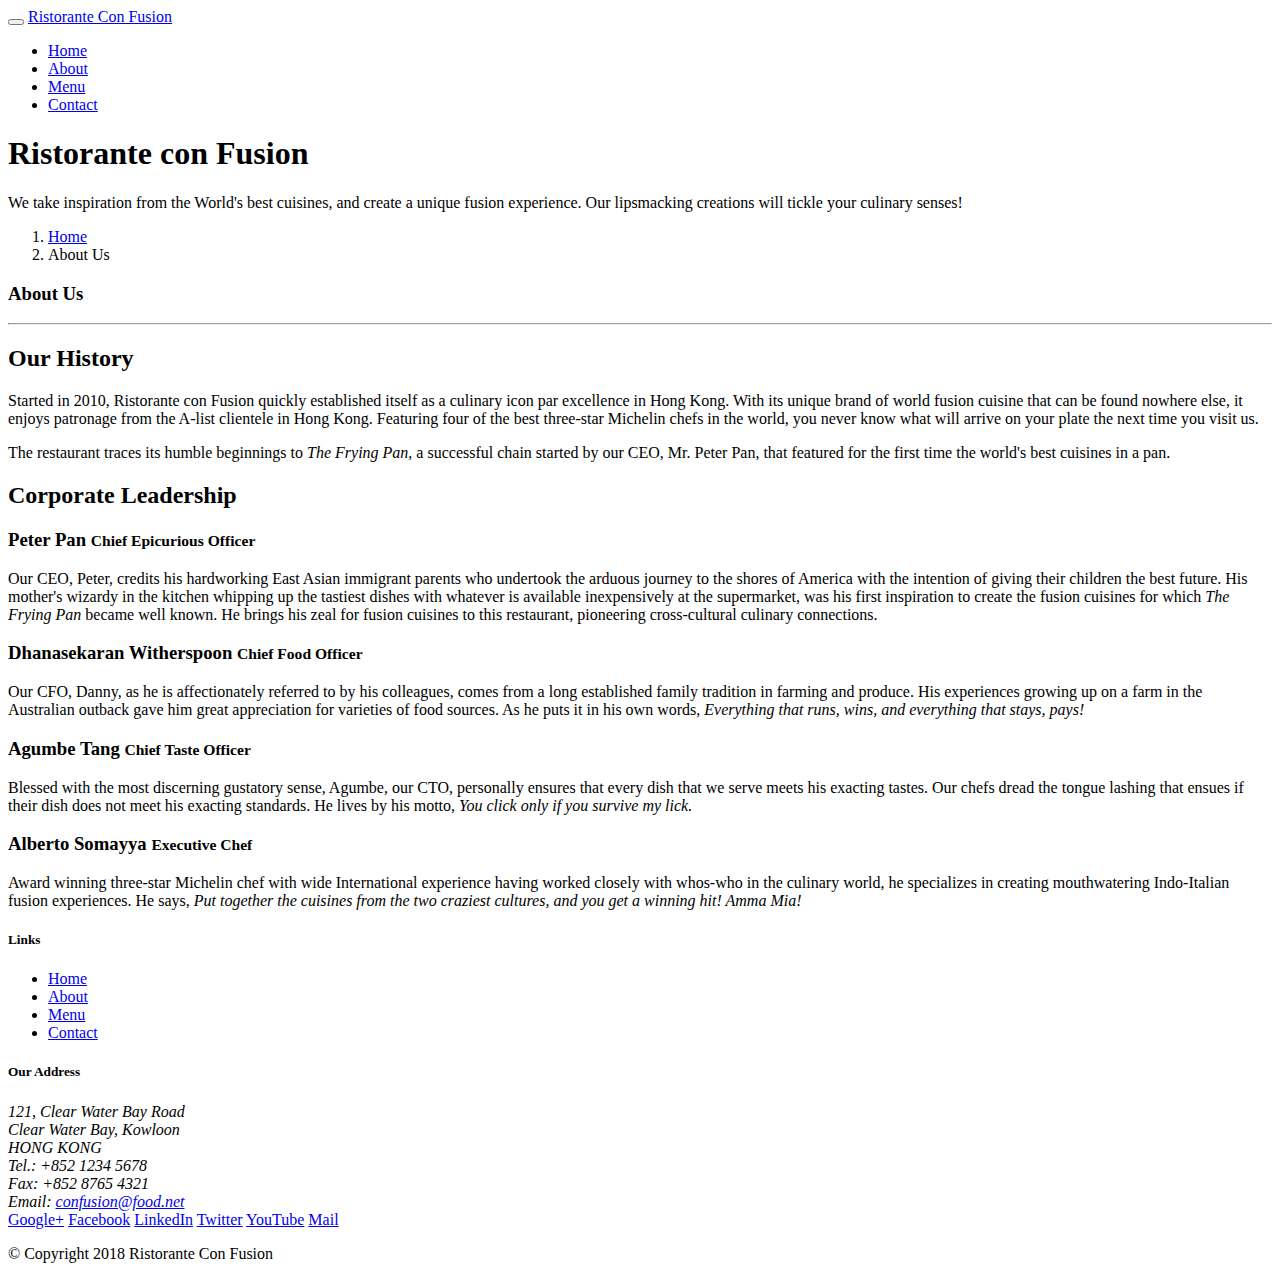
==== Bootstrap4/conFusion/aboutus.html @ dcbd3160 "navbar and breadcrumbs" ====
<!DOCTYPE html>
<html lang="en">

<head>
    <meta charset = "utf-8">
    <meta name="viewport" content="width=device-width, initial-scale=1, shrink-to-fit=no">
    <meta http-equiv="x-ua-compatible" content="ie=edge">
    <title>Ristorante Con Fusion: About Us</title>
    <link rel="stylesheet" href="\node_modules\bootstrap\dist\css\bootstrap.min.css">
    <link rel="stylesheet" href="\css\styles.css">
</head>

<body>
    <nav class="navbar navbar-dark navbar-expand-sm fixed-top">
        <div class="container">
          <button class="navbar-toggler" type="button" data-toggle="collapse" data-target="#Navbar">
            <span class="navbar-toggler-icon"></span>
          </button>
          <a class="navbar-brand mr-auto" href="./index.html">Ristorante Con Fusion</a>
          <div class="collapse navbar-collapse" id="Navbar">
            <ul class="navbar-nav mr-auto">
              <li class="nav-item"><a class="nav-link" href="./index.html">Home</a></li>
              <li class="nav-item active"><a class="nav-link" href="#">About</a></li>
              <li class="nav-item"><a class="nav-link" href="#">Menu</a></li>
              <li class="nav-item"><a class="nav-link" href="#">Contact</a></li>
            </ul>
          </div>
        </div>
      </nav>

    <header class="jumbotron">
        <div class="container">
            <div class="row row-header">
                <div class="col-12 col-sm-6">
                    <h1>Ristorante con Fusion</h1>
                    <p>We take inspiration from the World's best cuisines, and create a unique fusion experience. Our lipsmacking creations will tickle your culinary senses!</p>
                </div>
                <div class="col-12 col-sm">
                </div>
            </div>
        </div>
    </header>

    <div class="container">
        <div class="row">
            <ol class="col-12 breadcrumb">
                <li class="breadcrumb-item"><a href="./index.html">Home</a></li>
                <li class="breadcrumb-item active">About Us</li>
            </ol>
            <div class="col-12">
               <h3>About Us</h3>
               <hr>
            </div>
        </div>

        <div class = "row row-content">
            <div class="col-12 col-sm-6">
                <h2>Our History</h2>
                <p>Started in 2010, Ristorante con Fusion quickly established itself as a culinary icon par excellence in Hong Kong. With its unique brand of world fusion cuisine that can be found nowhere else, it enjoys patronage from the A-list clientele in Hong Kong.  Featuring four of the best three-star Michelin chefs in the world, you never know what will arrive on your plate the next time you visit us.</p>
                <p>The restaurant traces its humble beginnings to <em>The Frying Pan</em>, a successful chain started by our CEO, Mr. Peter Pan, that featured for the first time the world's best cuisines in a pan.</p>
            </div>
            <div>
            </div>
        </div>


        <div class="row row-content">
            <div class = "col-12">
                <h2>Corporate Leadership</h2>
                <h3>Peter Pan <small>Chief Epicurious Officer</small></h3>
                <p class="d-none d-sm-block" >Our CEO, Peter, credits his hardworking East Asian immigrant parents who undertook the arduous journey to the shores of America with the intention of giving their children the best future. His mother's wizardy in the kitchen whipping up the tastiest dishes with whatever is available inexpensively at the supermarket, was his first inspiration to create the fusion cuisines for which <em>The Frying Pan</em> became well known. He brings his zeal for fusion cuisines to this restaurant, pioneering cross-cultural culinary connections.</p>
                <h3>Dhanasekaran Witherspoon <small>Chief Food Officer</small></h3>
                <p class="d-none d-sm-block">Our CFO, Danny, as he is affectionately referred to by his colleagues, comes from a long established family tradition in farming and produce. His experiences growing up on a farm in the Australian outback gave him great appreciation for varieties of food sources. As he puts it in his own words, <em>Everything that runs, wins, and everything that stays, pays!</em></p>
                <h3>Agumbe Tang <small>Chief Taste Officer</small></h3>
                <p class="d-none d-sm-block">Blessed with the most discerning gustatory sense, Agumbe, our CTO, personally ensures that every dish that we serve meets his exacting tastes. Our chefs dread the tongue lashing that ensues if their dish does not meet his exacting standards. He lives by his motto, <em>You click only if you survive my lick.</em></p>
                <h3>Alberto Somayya <small>Executive Chef</small></h3>
                <p class="d-none d-sm-block">Award winning three-star Michelin chef with wide International experience having worked closely with whos-who in the culinary world, he specializes in creating mouthwatering Indo-Italian fusion experiences. He says, <em>Put together the cuisines from the two craziest cultures, and you get a winning hit! Amma Mia!</em></p>
            </div>
       </div>

    </div>

    <footer class="footer">
        <div class="container">
            <div class="row">             
                <div class="col-4 offset-1 col-sm-2">
                    <h5>Links</h5>
                    <ul class="list-unstyled">
                        <li><a href="./index.html">Home</a></li>
                        <li><a href="#">About</a></li>
                        <li><a href="#">Menu</a></li>
                        <li><a href="#">Contact</a></li>
                    </ul>
                </div>
                <div class="col-7 col-sm-5">
                    <h5>Our Address</h5>
                    <address>
		              121, Clear Water Bay Road<br>
		              Clear Water Bay, Kowloon<br>
		              HONG KONG<br>
		              Tel.: +852 1234 5678<br>
		              Fax: +852 8765 4321<br>
		              Email: <a href="mailto:confusion@food.net">confusion@food.net</a>
		           </address>
                </div>
                <div class="col-12 col-sm-4 align-self-center">
                    <div class="text-center">
                        <a href="http://google.com/+">Google+</a>
                        <a href="http://www.facebook.com/profile.php?id=">Facebook</a>
                        <a href="http://www.linkedin.com/in/">LinkedIn</a>
                        <a href="http://twitter.com/">Twitter</a>
                        <a href="http://youtube.com/">YouTube</a>
                        <a href="mailto:">Mail</a>
                    </div>
                </div>
           </div>
           <div class="row justify-content-center">             
                <div class="col-auto">
                    <p>© Copyright 2018 Ristorante Con Fusion</p>
                </div>
           </div>
        </div>
    </footer>
    
    <script src="node_modules/jquery/dist/jquery.slim.min.js"></script>
    <script src="node_modules/popper.js/dist/umd/popper.min.js"></script>
    <script src="node_modules/bootstrap/dist/js/bootstrap.min.js"></script>
</body>

</html>
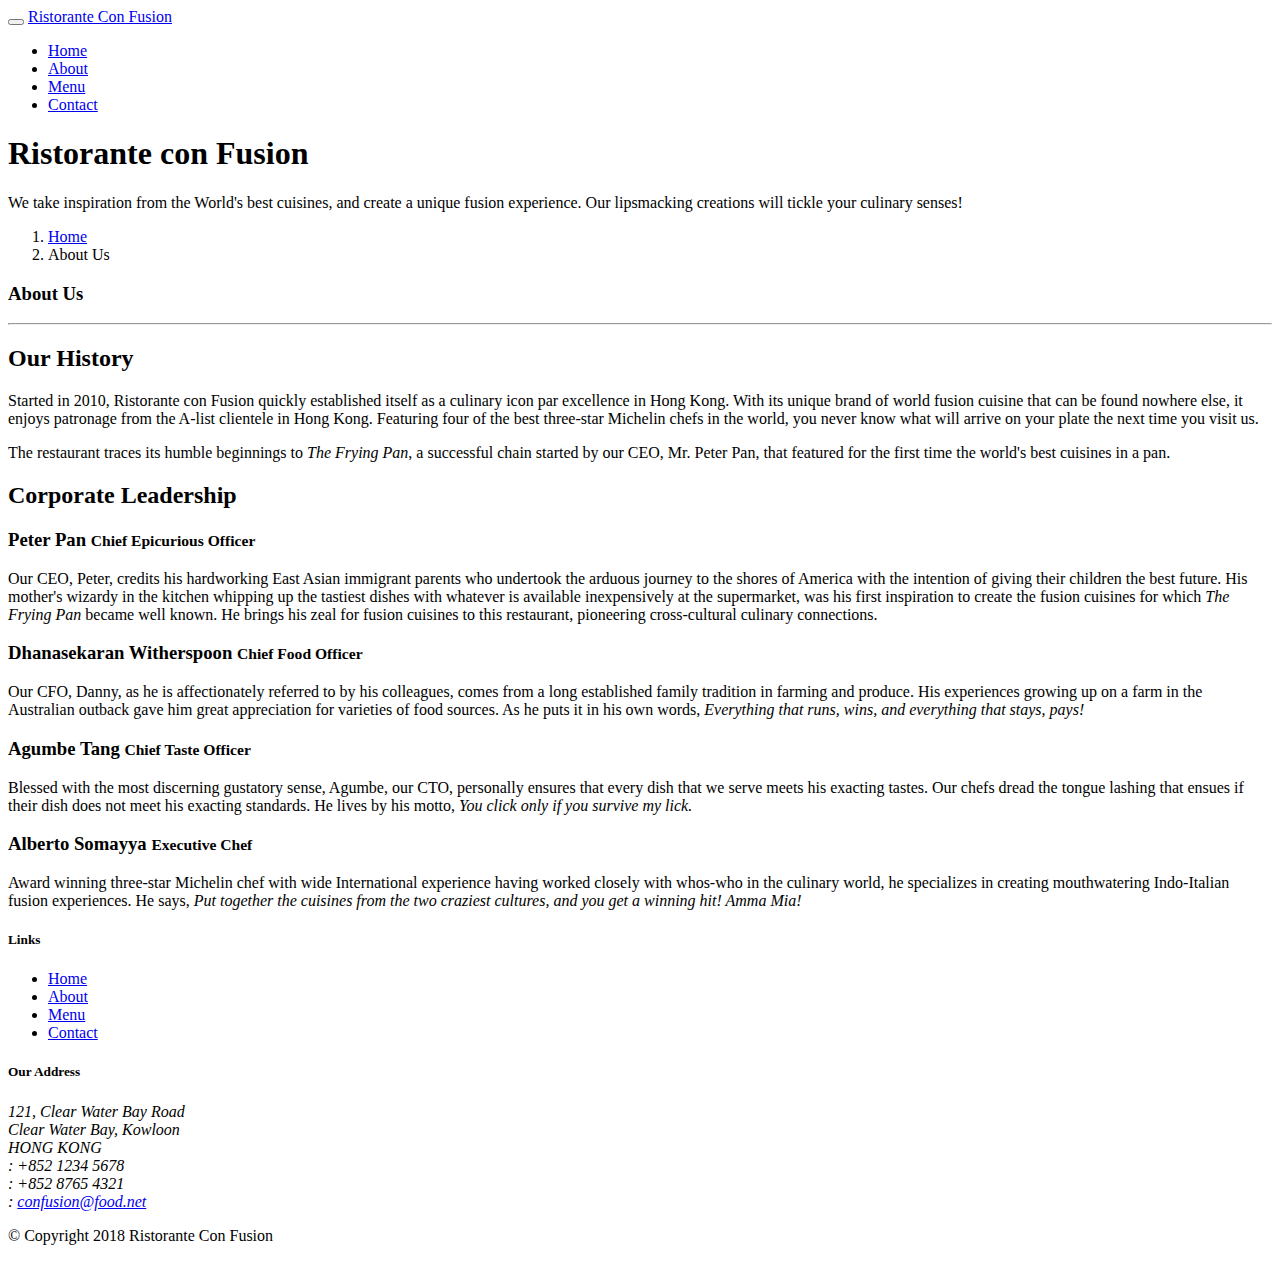
==== commit f795ce00: "icon fonts" ====
--- a/Bootstrap4/conFusion/aboutus.html
+++ b/Bootstrap4/conFusion/aboutus.html
@@ -7,6 +7,8 @@
     <meta http-equiv="x-ua-compatible" content="ie=edge">
     <title>Ristorante Con Fusion: About Us</title>
     <link rel="stylesheet" href="\node_modules\bootstrap\dist\css\bootstrap.min.css">
+    <link rel="stylesheet" href="\node_modules\font-awesome\css\font-awesome.min.css">
+    <link rel="stylesheet" href="\node_modules\bootstrap-social\bootstrap-social.css">
     <link rel="stylesheet" href="\css\styles.css">
 </head>
 
@@ -19,10 +21,10 @@
           <a class="navbar-brand mr-auto" href="./index.html">Ristorante Con Fusion</a>
           <div class="collapse navbar-collapse" id="Navbar">
             <ul class="navbar-nav mr-auto">
-              <li class="nav-item"><a class="nav-link" href="./index.html">Home</a></li>
-              <li class="nav-item active"><a class="nav-link" href="#">About</a></li>
-              <li class="nav-item"><a class="nav-link" href="#">Menu</a></li>
-              <li class="nav-item"><a class="nav-link" href="#">Contact</a></li>
+              <li class="nav-item"><a class="nav-link" href="./index.html"><span class="fa fa-home fa-lg"></span> Home</a></li>
+              <li class="nav-item active"><a class="nav-link" href="#"><span class="fa fa-info fa-lg"></span> About</a></li>
+              <li class="nav-item"><a class="nav-link" href="#"><span class="fa fa-list fa-lg"></span> Menu</a></li>
+              <li class="nav-item"><a class="nav-link" href="#"><span class="fa fa-address-card fa-lg"></span> Contact</a></li>
             </ul>
           </div>
         </div>
@@ -98,19 +100,19 @@
 		              121, Clear Water Bay Road<br>
 		              Clear Water Bay, Kowloon<br>
 		              HONG KONG<br>
-		              Tel.: +852 1234 5678<br>
-		              Fax: +852 8765 4321<br>
-		              Email: <a href="mailto:confusion@food.net">confusion@food.net</a>
+		              <i class="fa fa-phone fa-lg"></i> : +852 1234 5678<br>
+		              <i class="fa fa-fax fa-lg"></i> : +852 8765 4321<br>
+		              <i class="fa fa-envelope fa-lg"></i> : <a href="mailto:confusion@food.net">confusion@food.net</a>
 		           </address>
                 </div>
                 <div class="col-12 col-sm-4 align-self-center">
                     <div class="text-center">
-                        <a href="http://google.com/+">Google+</a>
-                        <a href="http://www.facebook.com/profile.php?id=">Facebook</a>
-                        <a href="http://www.linkedin.com/in/">LinkedIn</a>
-                        <a href="http://twitter.com/">Twitter</a>
-                        <a href="http://youtube.com/">YouTube</a>
-                        <a href="mailto:">Mail</a>
+                        <a class="btn btn-social-icon btn-google" href="http://google.com/+"><i class="fa fa-google-plus fa-lg"></i></a>
+                        <a class="btn btn-social-icon btn-facebook" href="http://www.facebook.com/profile.php?id="><i class="fa fa-facebook fa-lg"></i></a>
+                        <a class="btn btn-social-icon btn-linkedin" href="http://www.linkedin.com/in/"><i class="fa fa-linkedin fa-lg"></i></a>
+                        <a class="btn btn-social-icon btn-twitter" href="http://twitter.com/"><i class="fa fa-twitter fa-lg"></i></a>
+                        <a class="btn btn-social-icon btn-youtube" href="http://youtube.com/"><i class="fa fa-youtube fa-lg"></i></a>
+                        <a class="btn btn-social-icon" href="mailto:"><i class="fa fa-envelope-o fa-lg"></i></a>
                     </div>
                 </div>
            </div>
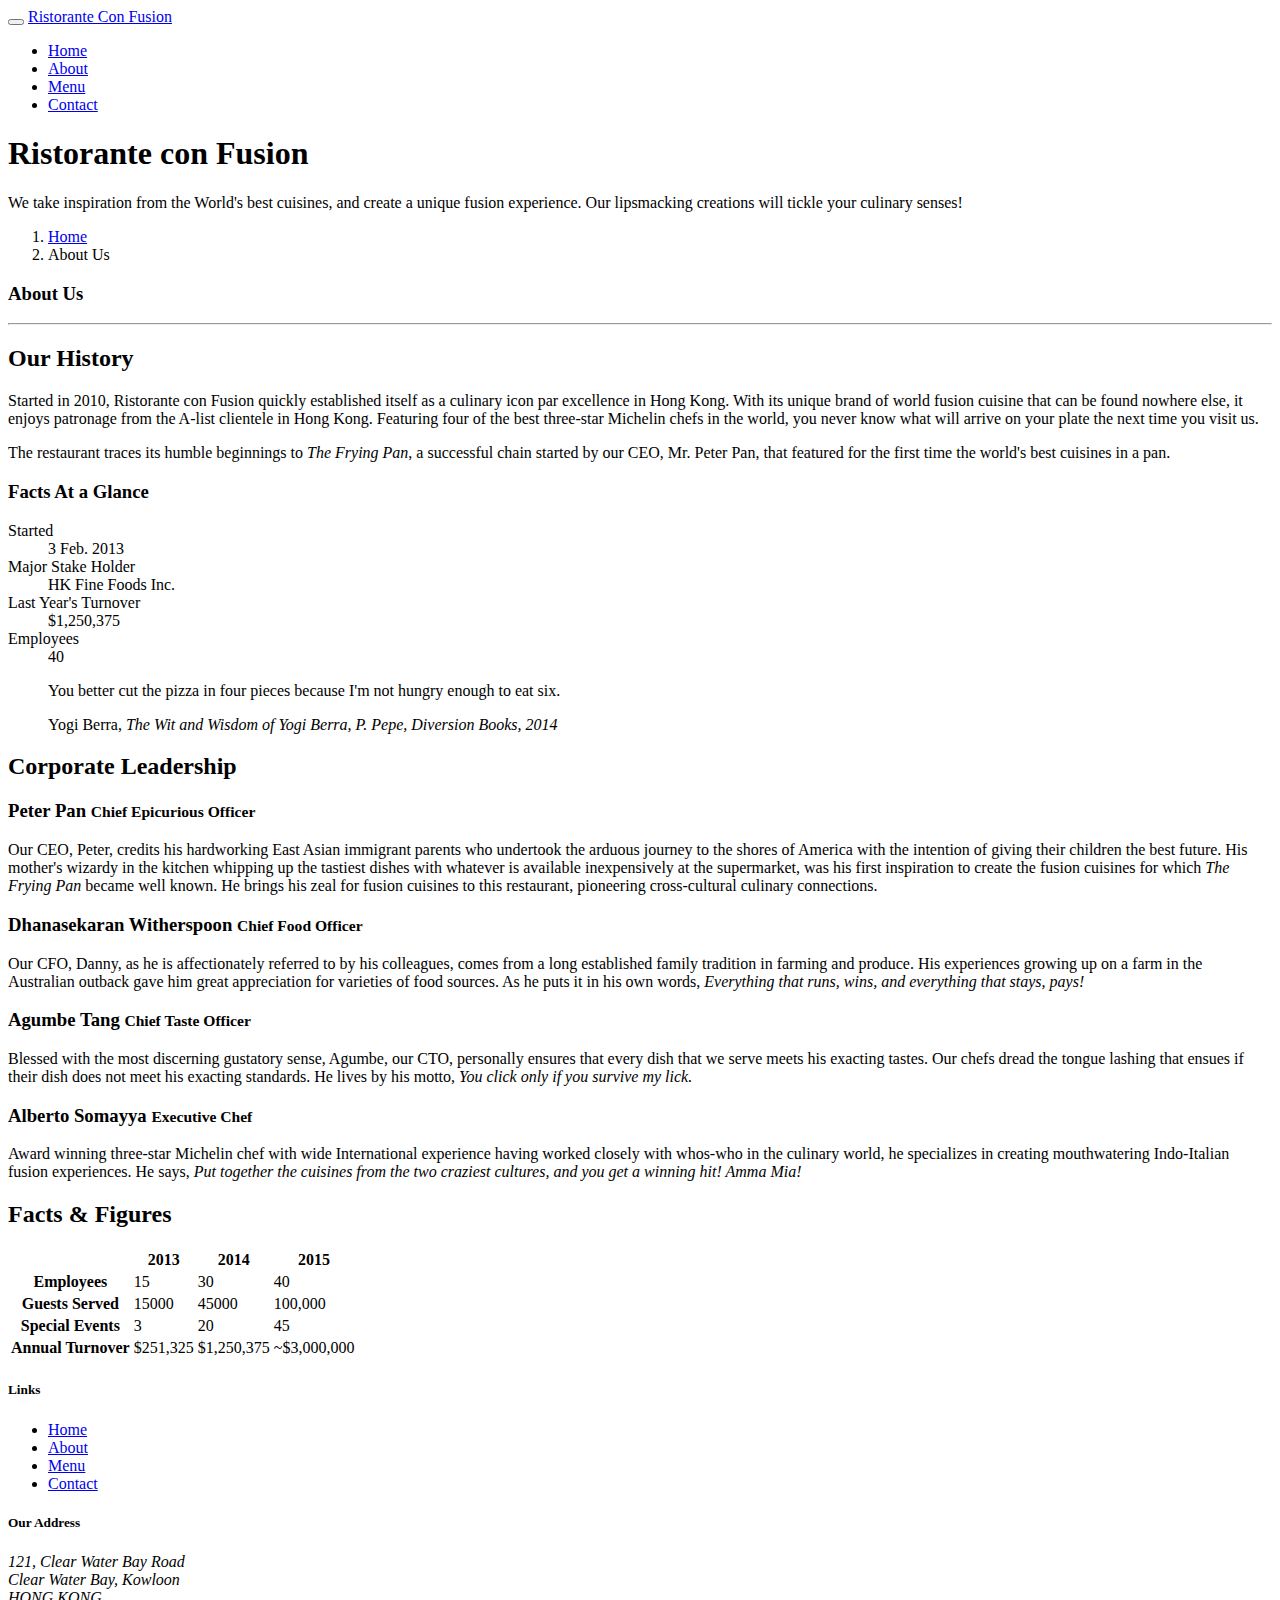
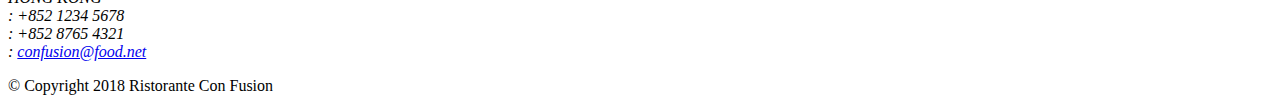
==== commit 82f75cba: "Tables/Cards" ====
--- a/Bootstrap4/conFusion/aboutus.html
+++ b/Bootstrap4/conFusion/aboutus.html
@@ -24,7 +24,7 @@
               <li class="nav-item"><a class="nav-link" href="./index.html"><span class="fa fa-home fa-lg"></span> Home</a></li>
               <li class="nav-item active"><a class="nav-link" href="#"><span class="fa fa-info fa-lg"></span> About</a></li>
               <li class="nav-item"><a class="nav-link" href="#"><span class="fa fa-list fa-lg"></span> Menu</a></li>
-              <li class="nav-item"><a class="nav-link" href="#"><span class="fa fa-address-card fa-lg"></span> Contact</a></li>
+              <li class="nav-item"><a class="nav-link" href="./contactus.html"><span class="fa fa-address-card fa-lg"></span> Contact</a></li>
             </ul>
           </div>
         </div>
@@ -61,7 +61,36 @@
                 <p>Started in 2010, Ristorante con Fusion quickly established itself as a culinary icon par excellence in Hong Kong. With its unique brand of world fusion cuisine that can be found nowhere else, it enjoys patronage from the A-list clientele in Hong Kong.  Featuring four of the best three-star Michelin chefs in the world, you never know what will arrive on your plate the next time you visit us.</p>
                 <p>The restaurant traces its humble beginnings to <em>The Frying Pan</em>, a successful chain started by our CEO, Mr. Peter Pan, that featured for the first time the world's best cuisines in a pan.</p>
             </div>
-            <div>
+            <div class="col-sm">
+                <div class="card">
+                    <h3 class="card-header bg-primary text-white">Facts At a Glance</h3>
+                    <div class="card-body">
+                        <dl class="row">
+                            <dt class="col-6">Started</dt>
+                            <dd class="col-6">3 Feb. 2013</dd>
+                            <dt class="col-6">Major Stake Holder</dt>
+                            <dd class="col-6">HK Fine Foods Inc.</dd>
+                            <dt class="col-6">Last Year's Turnover</dt>
+                            <dd class="col-6">$1,250,375</dd>
+                            <dt class="col-6">Employees</dt>
+                            <dd class="col-6">40</dd>
+                        </dl>
+                    </div>
+                </div>
+            </div>
+            <div class="col-12">
+                <div class="card card-body bg-light">
+                    <blockquote class="blockquote">
+                        <p class="mb-0">You better cut the pizza in four pieces
+                            because I'm not hungry enough to eat six.
+                        </p>
+                        <footer class="blockquote-footer">Yogi Berra,
+                            <cite title="Source Title">The Wit and Wisdom of Yogi
+                                Berra, P. Pepe, Diversion Books, 2014
+                            </cite>
+                        </footer>
+                    </blockquote>
+                </div>
             </div>
         </div>
 
@@ -78,8 +107,52 @@
                 <h3>Alberto Somayya <small>Executive Chef</small></h3>
                 <p class="d-none d-sm-block">Award winning three-star Michelin chef with wide International experience having worked closely with whos-who in the culinary world, he specializes in creating mouthwatering Indo-Italian fusion experiences. He says, <em>Put together the cuisines from the two craziest cultures, and you get a winning hit! Amma Mia!</em></p>
             </div>
-       </div>
-
+        </div>      
+
+        <div class="row row-content">
+            <div class="col-12 col-sm-9">
+                <h2>Facts &amp; Figures</h2>
+                <div class="table-responsive">
+                    <table class="table table-striped">
+                        <thead class="thead-dark">
+                            <tr>
+                                <th>&nbsp;</th>
+                                <th>2013</th>
+                                <th>2014</th>
+                                <th>2015</th>
+                            </tr>
+                        </thead>
+                        <tbody>
+                            <tr>
+                                <th>Employees</th>
+                                <td>15</td>
+                                <td>30</td>
+                                <td>40</td>
+                            </tr>
+                            <tr>
+                                <th>Guests Served</th>
+                                <td>15000</td>
+                                <td>45000</td>
+                                <td>100,000</td>
+                            </tr>
+                            <tr>
+                                <th>Special Events</th>
+                                <td>3</td>
+                                <td>20</td>
+                                <td>45</td>
+                            </tr>
+                            <tr>
+                                <th>Annual Turnover</th>
+                                <td>$251,325</td>
+                                <td>$1,250,375</td>
+                                <td>~$3,000,000</td>
+                            </tr>
+                        </tbody>
+                    </table>
+                </div>
+            </div>
+            <div class="col-21 col-sm-3"></div>
+        </div>
     </div>
 
     <footer class="footer">
@@ -91,7 +164,7 @@
                         <li><a href="./index.html">Home</a></li>
                         <li><a href="#">About</a></li>
                         <li><a href="#">Menu</a></li>
-                        <li><a href="#">Contact</a></li>
+                        <li><a href="./contactus.html">Contact</a></li>
                     </ul>
                 </div>
                 <div class="col-7 col-sm-5">
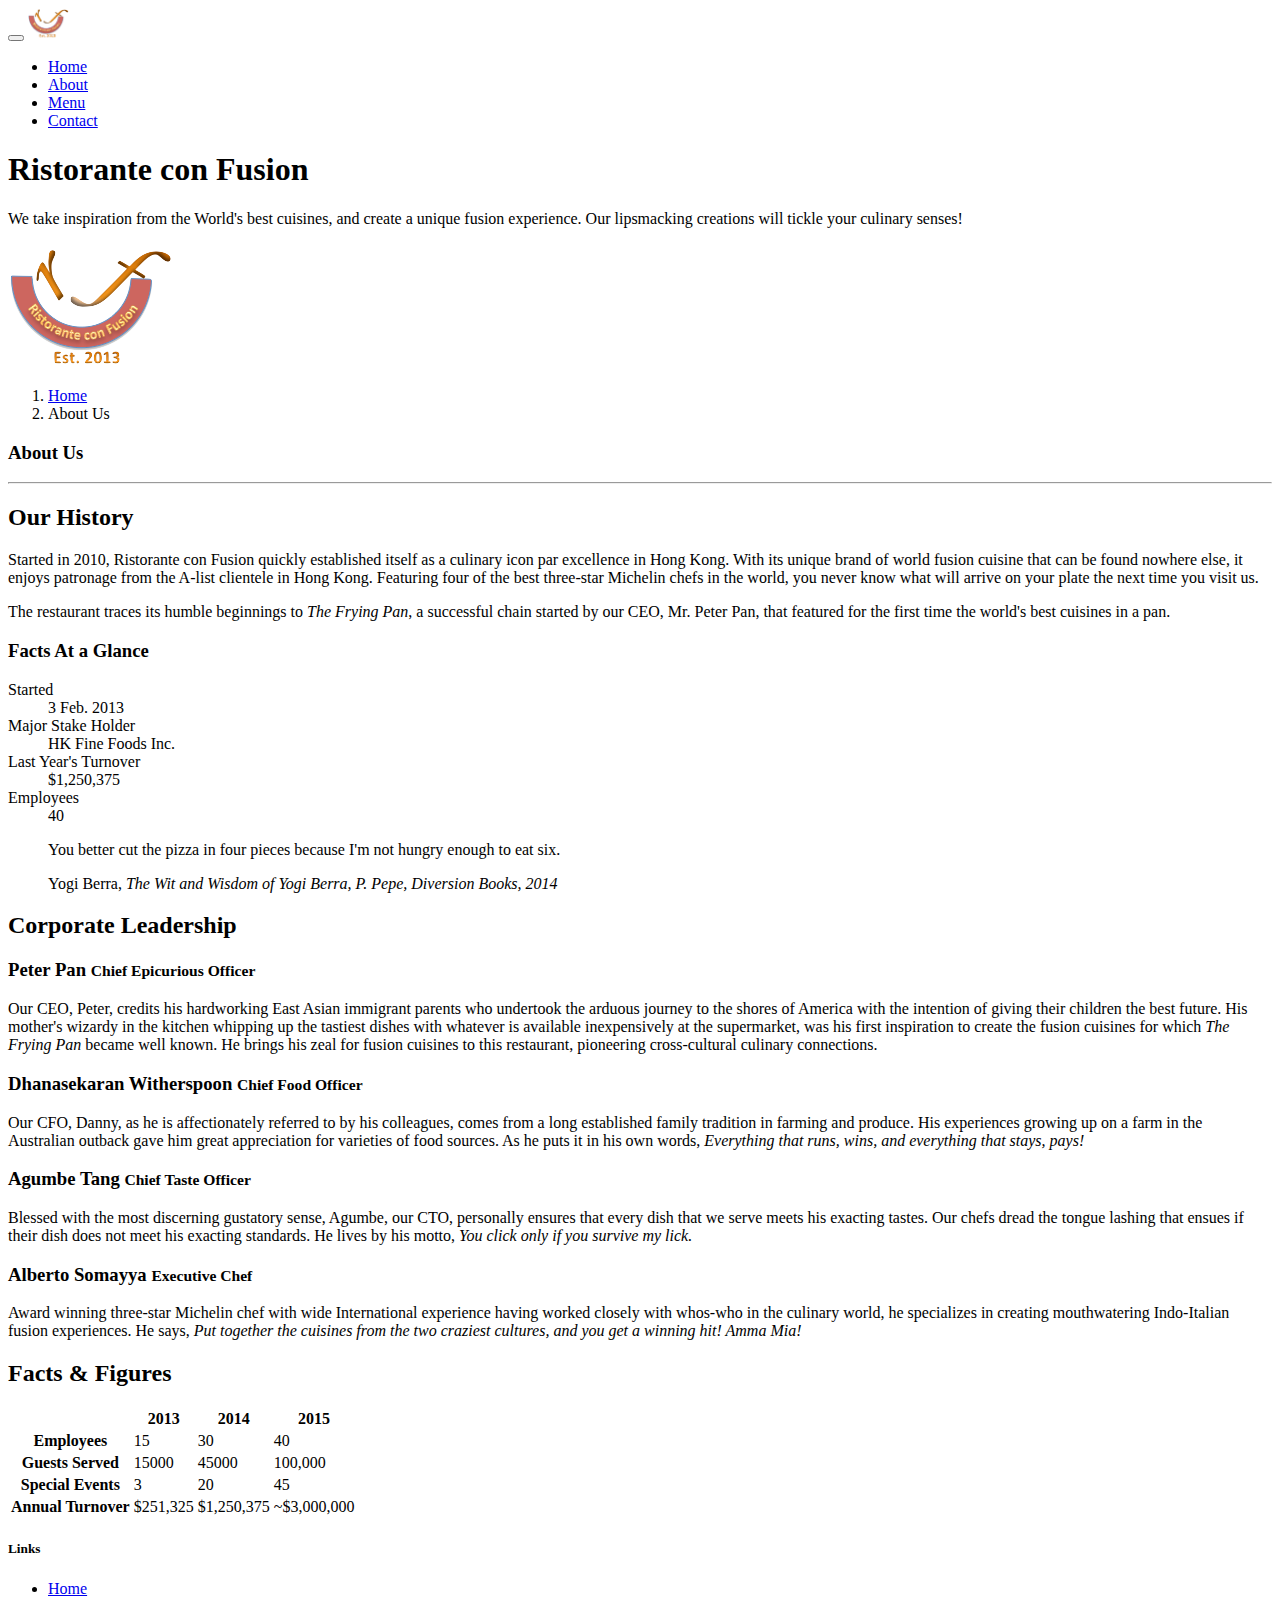
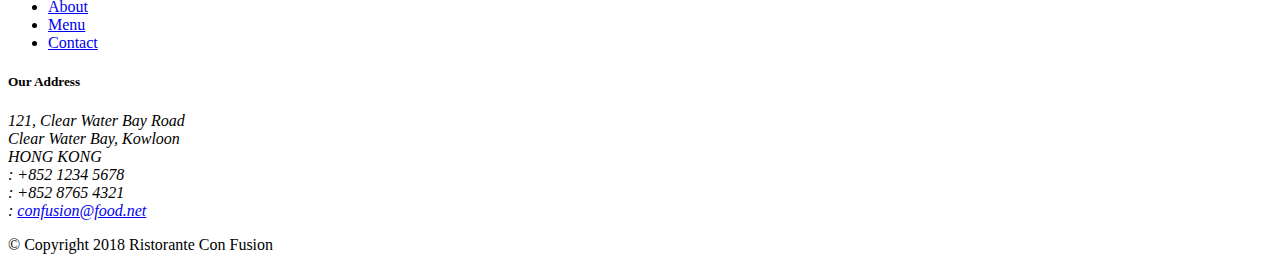
==== commit 4ff25449: "images and media" ====
--- a/Bootstrap4/conFusion/aboutus.html
+++ b/Bootstrap4/conFusion/aboutus.html
@@ -18,7 +18,7 @@
           <button class="navbar-toggler" type="button" data-toggle="collapse" data-target="#Navbar">
             <span class="navbar-toggler-icon"></span>
           </button>
-          <a class="navbar-brand mr-auto" href="./index.html">Ristorante Con Fusion</a>
+          <a class="navbar-brand mr-auto" href="./index.html"><img src="img/logo.png" height="30" width="41"></a>
           <div class="collapse navbar-collapse" id="Navbar">
             <ul class="navbar-nav mr-auto">
               <li class="nav-item"><a class="nav-link" href="./index.html"><span class="fa fa-home fa-lg"></span> Home</a></li>
@@ -37,7 +37,8 @@
                     <h1>Ristorante con Fusion</h1>
                     <p>We take inspiration from the World's best cuisines, and create a unique fusion experience. Our lipsmacking creations will tickle your culinary senses!</p>
                 </div>
-                <div class="col-12 col-sm">
+                <div class="col-12 col-sm align-self-center">
+                    <img src="img/logo.png" class="img-fluid">
                 </div>
             </div>
         </div>
@@ -202,4 +203,4 @@
     <script src="node_modules/bootstrap/dist/js/bootstrap.min.js"></script>
 </body>
 
-</html>
+</html>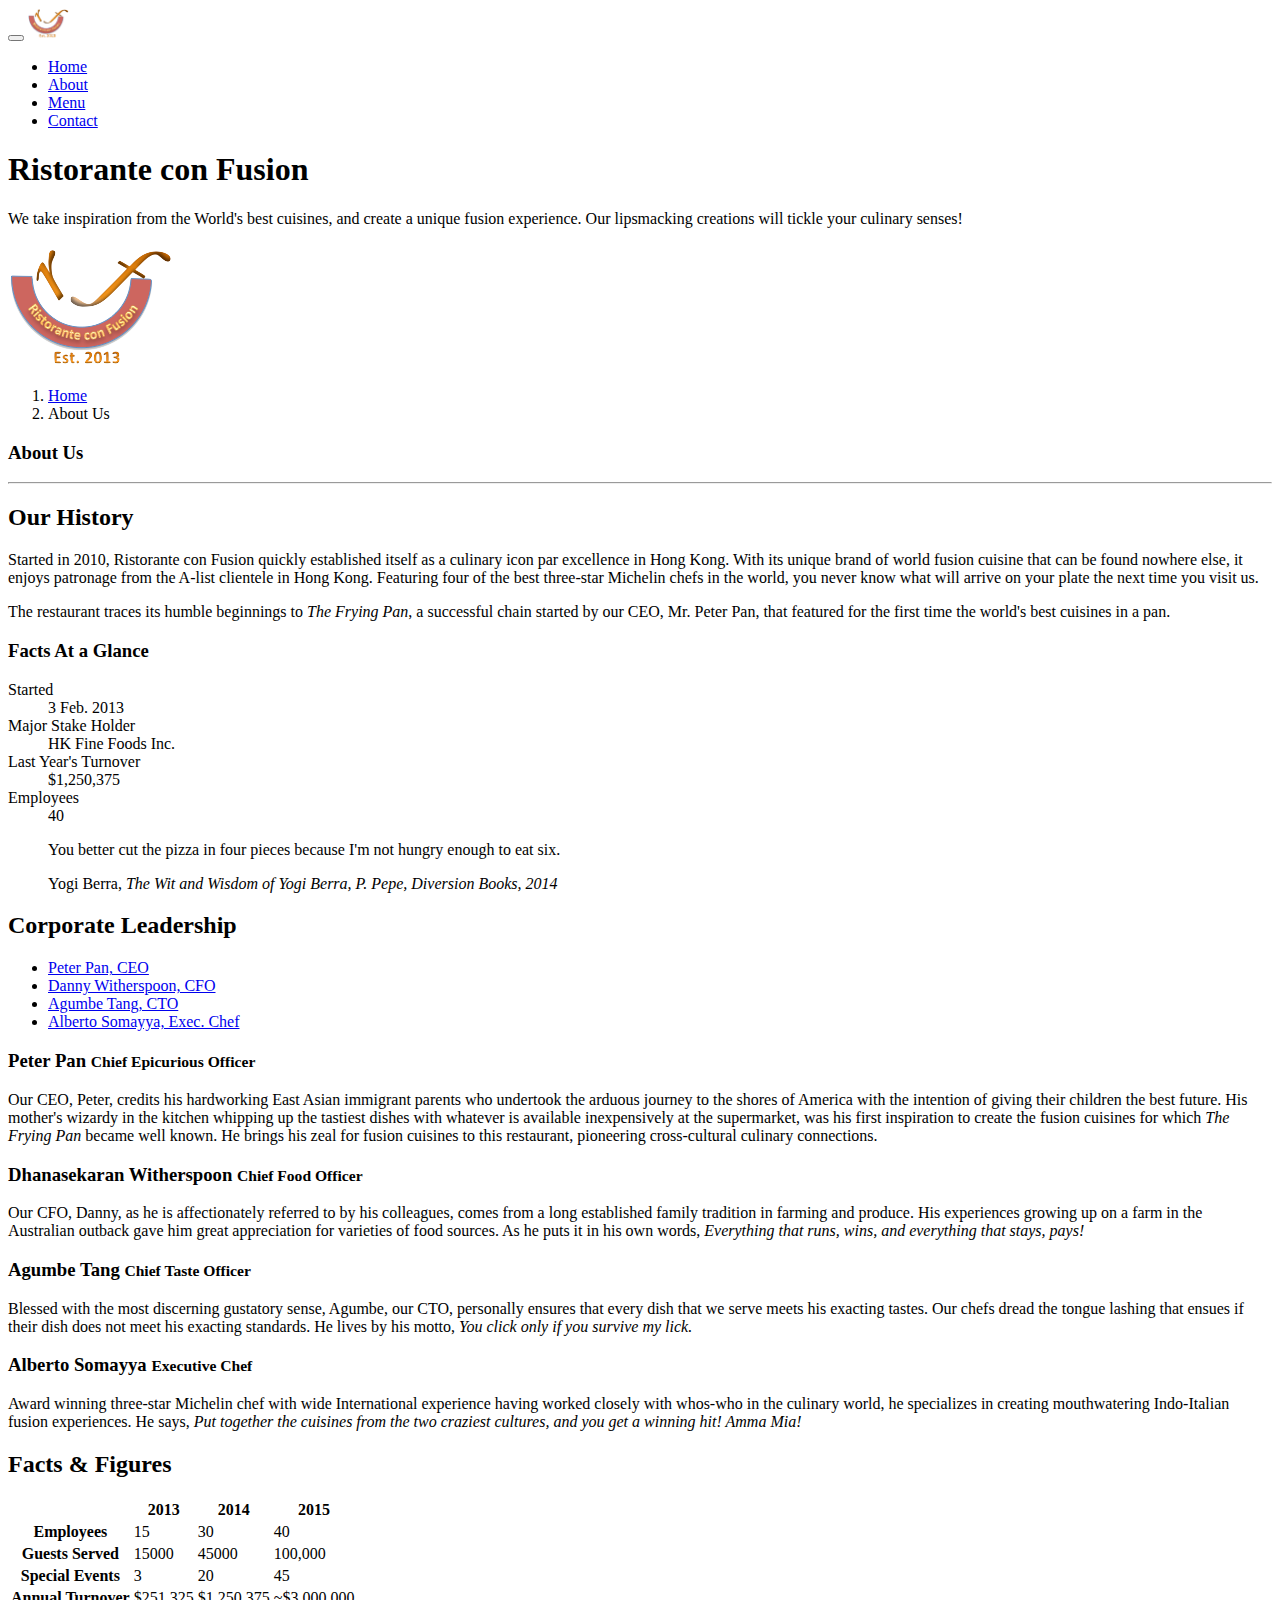
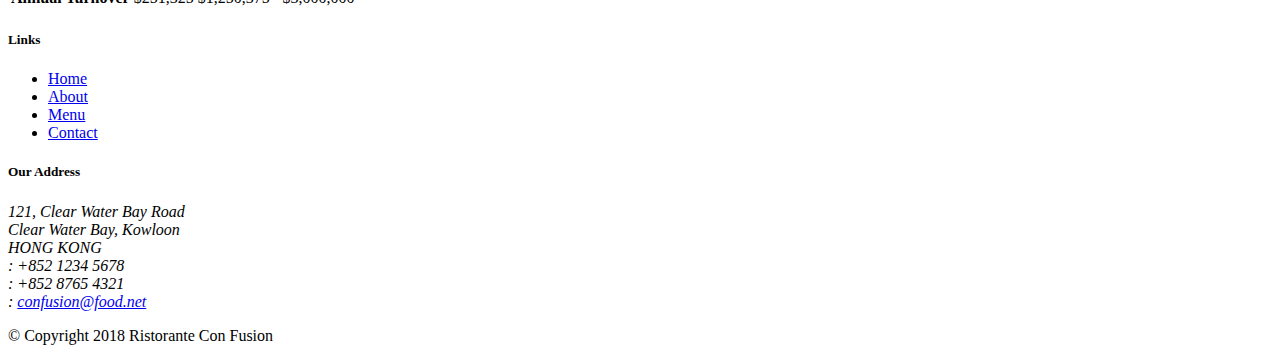
==== commit cf467dbc: "tabs" ====
--- a/Bootstrap4/conFusion/aboutus.html
+++ b/Bootstrap4/conFusion/aboutus.html
@@ -99,14 +99,50 @@
         <div class="row row-content">
             <div class = "col-12">
                 <h2>Corporate Leadership</h2>
-                <h3>Peter Pan <small>Chief Epicurious Officer</small></h3>
-                <p class="d-none d-sm-block" >Our CEO, Peter, credits his hardworking East Asian immigrant parents who undertook the arduous journey to the shores of America with the intention of giving their children the best future. His mother's wizardy in the kitchen whipping up the tastiest dishes with whatever is available inexpensively at the supermarket, was his first inspiration to create the fusion cuisines for which <em>The Frying Pan</em> became well known. He brings his zeal for fusion cuisines to this restaurant, pioneering cross-cultural culinary connections.</p>
-                <h3>Dhanasekaran Witherspoon <small>Chief Food Officer</small></h3>
-                <p class="d-none d-sm-block">Our CFO, Danny, as he is affectionately referred to by his colleagues, comes from a long established family tradition in farming and produce. His experiences growing up on a farm in the Australian outback gave him great appreciation for varieties of food sources. As he puts it in his own words, <em>Everything that runs, wins, and everything that stays, pays!</em></p>
-                <h3>Agumbe Tang <small>Chief Taste Officer</small></h3>
-                <p class="d-none d-sm-block">Blessed with the most discerning gustatory sense, Agumbe, our CTO, personally ensures that every dish that we serve meets his exacting tastes. Our chefs dread the tongue lashing that ensues if their dish does not meet his exacting standards. He lives by his motto, <em>You click only if you survive my lick.</em></p>
-                <h3>Alberto Somayya <small>Executive Chef</small></h3>
-                <p class="d-none d-sm-block">Award winning three-star Michelin chef with wide International experience having worked closely with whos-who in the culinary world, he specializes in creating mouthwatering Indo-Italian fusion experiences. He says, <em>Put together the cuisines from the two craziest cultures, and you get a winning hit! Amma Mia!</em></p>
+
+                <ul class="nav nav-tabs">
+                    <li class="nav-item">
+                      <a class="nav-link active" href="#peter"
+                        role="tab" data-toggle="tab">Peter Pan, CEO</a>
+                    </li>
+                    <li class="nav-item">
+                      <a class="nav-link" href="#danny" role="tab"
+                        data-toggle="tab">Danny Witherspoon, CFO</a>
+                    </li>
+                    <li class="nav-item">
+                      <a class="nav-link" href="#agumbe"role="tab"
+                        data-toggle="tab">Agumbe Tang, CTO</a>
+                    </li>
+                    <li class="nav-item">
+                      <a class="nav-link" href="#alberto" role="tab"
+                        data-toggle="tab">Alberto Somayya, Exec. Chef</a>
+                    </li>
+                </ul>
+
+                <div class="tab-content">
+
+                        <div role="tabpanel" class="tab-pane fade show active" id="peter">
+                            <h3>Peter Pan <small>Chief Epicurious Officer</small></h3>
+                            <p class="d-none d-sm-block" >Our CEO, Peter, credits his hardworking East Asian immigrant parents who undertook the arduous journey to the shores of America with the intention of giving their children the best future. His mother's wizardy in the kitchen whipping up the tastiest dishes with whatever is available inexpensively at the supermarket, was his first inspiration to create the fusion cuisines for which <em>The Frying Pan</em> became well known. He brings his zeal for fusion cuisines to this restaurant, pioneering cross-cultural culinary connections.</p>
+                         </div>
+
+                        <div role="tabpanel" class="tab-pane fade" id="danny">
+                            <h3>Dhanasekaran Witherspoon <small>Chief Food Officer</small></h3>
+                            <p class="d-none d-sm-block">Our CFO, Danny, as he is affectionately referred to by his colleagues, comes from a long established family tradition in farming and produce. His experiences growing up on a farm in the Australian outback gave him great appreciation for varieties of food sources. As he puts it in his own words, <em>Everything that runs, wins, and everything that stays, pays!</em></p>
+                        </div>
+
+                        <div role="tabpanel" class="tab-pane fade" id="agumbe">
+                            <h3>Agumbe Tang <small>Chief Taste Officer</small></h3>
+                            <p class="d-none d-sm-block">Blessed with the most discerning gustatory sense, Agumbe, our CTO, personally ensures that every dish that we serve meets his exacting tastes. Our chefs dread the tongue lashing that ensues if their dish does not meet his exacting standards. He lives by his motto, <em>You click only if you survive my lick.</em></p>                       
+                        </div>
+
+                        <div role="tabpanel" class="tab-pane fade" id="alberto">
+                            <h3>Alberto Somayya <small>Executive Chef</small></h3>
+                            <p class="d-none d-sm-block">Award winning three-star Michelin chef with wide International experience having worked closely with whos-who in the culinary world, he specializes in creating mouthwatering Indo-Italian fusion experiences. He says, <em>Put together the cuisines from the two craziest cultures, and you get a winning hit! Amma Mia!</em></p>                   
+                        </div>
+
+                </div>
+                
             </div>
         </div>      
 
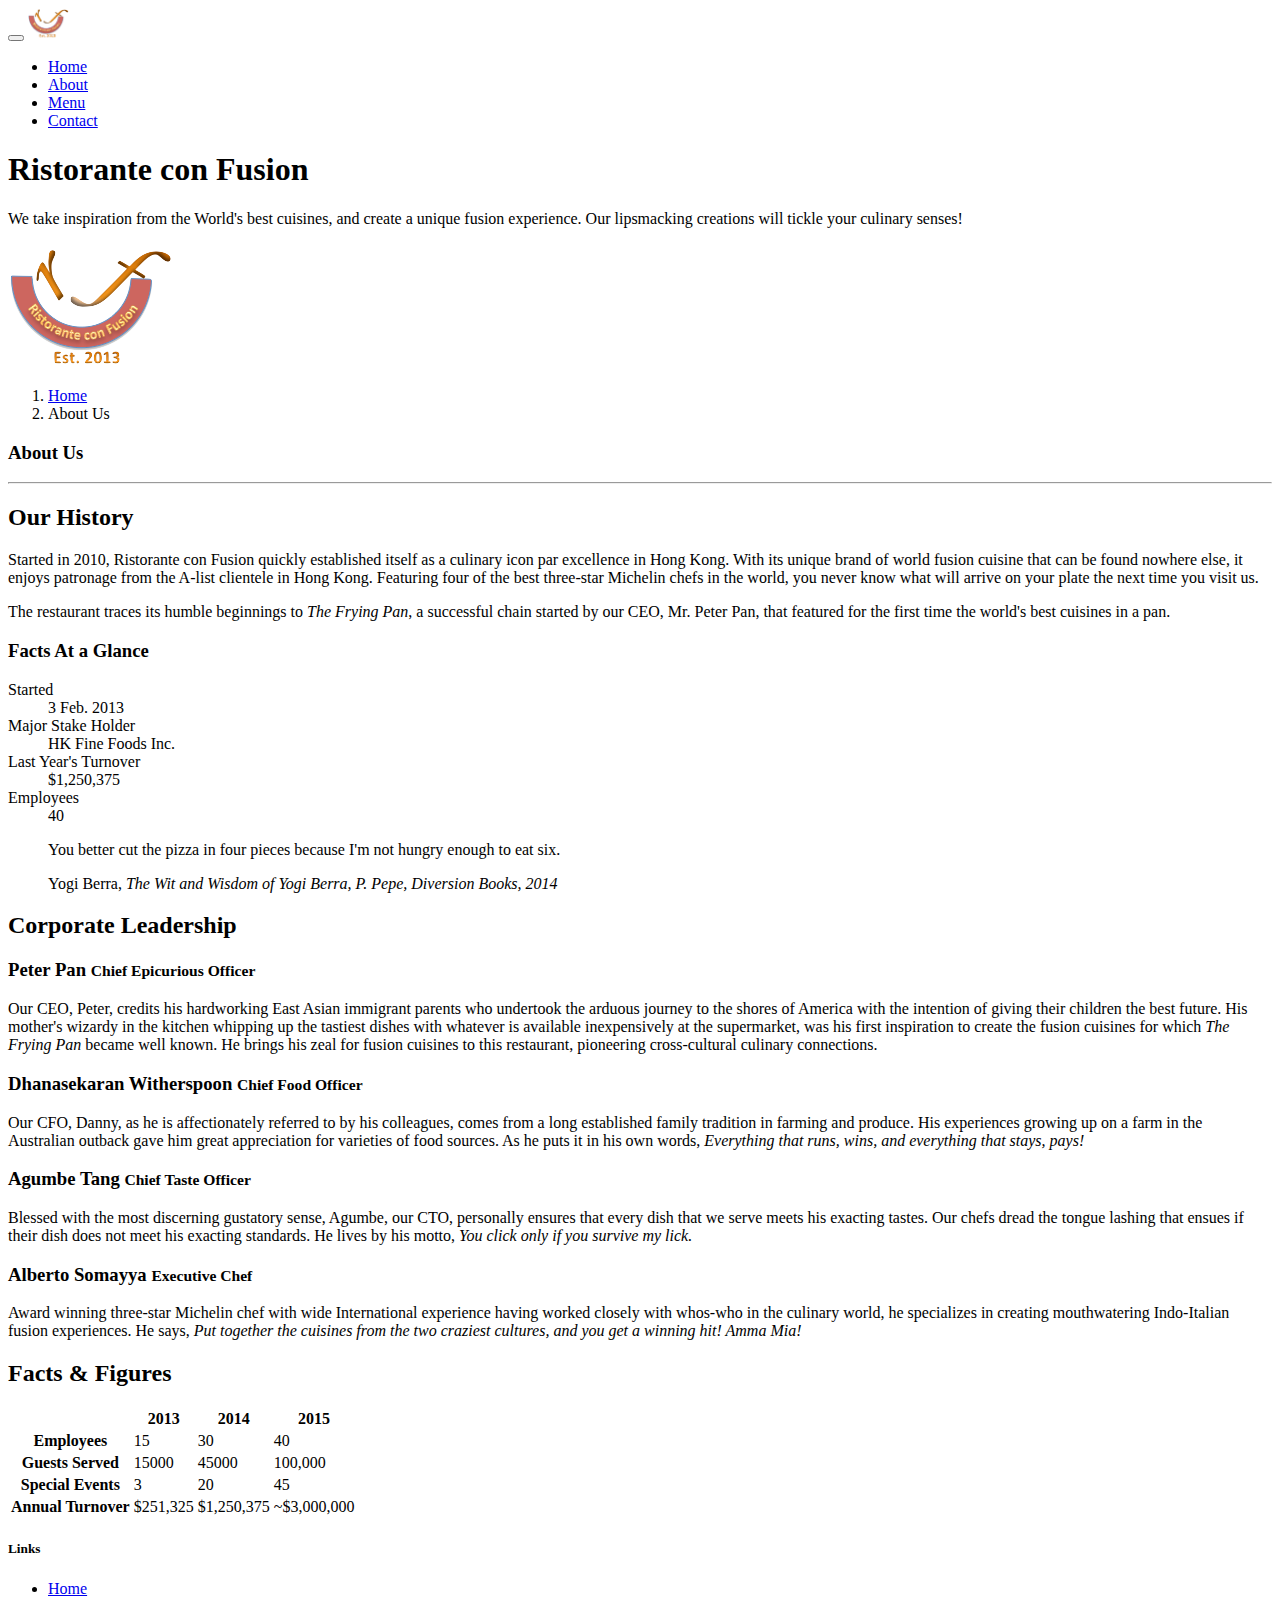
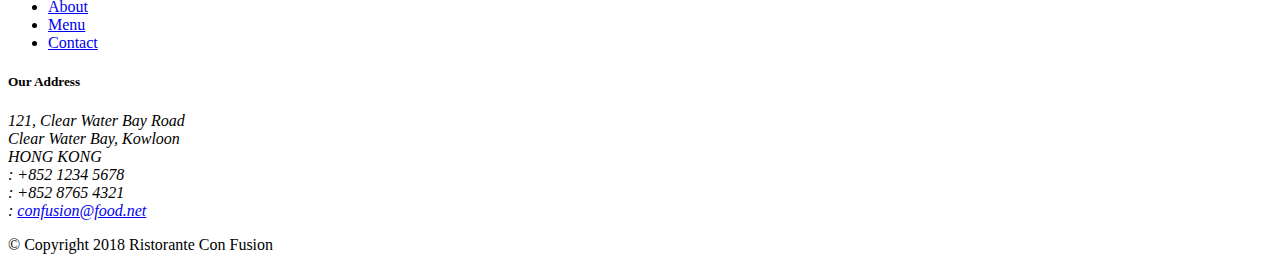
==== commit d3b0ece9: "accordion" ====
--- a/Bootstrap4/conFusion/aboutus.html
+++ b/Bootstrap4/conFusion/aboutus.html
@@ -100,48 +100,63 @@
             <div class = "col-12">
                 <h2>Corporate Leadership</h2>
 
-                <ul class="nav nav-tabs">
-                    <li class="nav-item">
-                      <a class="nav-link active" href="#peter"
-                        role="tab" data-toggle="tab">Peter Pan, CEO</a>
-                    </li>
-                    <li class="nav-item">
-                      <a class="nav-link" href="#danny" role="tab"
-                        data-toggle="tab">Danny Witherspoon, CFO</a>
-                    </li>
-                    <li class="nav-item">
-                      <a class="nav-link" href="#agumbe"role="tab"
-                        data-toggle="tab">Agumbe Tang, CTO</a>
-                    </li>
-                    <li class="nav-item">
-                      <a class="nav-link" href="#alberto" role="tab"
-                        data-toggle="tab">Alberto Somayya, Exec. Chef</a>
-                    </li>
-                </ul>
-
-                <div class="tab-content">
-
-                        <div role="tabpanel" class="tab-pane fade show active" id="peter">
-                            <h3>Peter Pan <small>Chief Epicurious Officer</small></h3>
-                            <p class="d-none d-sm-block" >Our CEO, Peter, credits his hardworking East Asian immigrant parents who undertook the arduous journey to the shores of America with the intention of giving their children the best future. His mother's wizardy in the kitchen whipping up the tastiest dishes with whatever is available inexpensively at the supermarket, was his first inspiration to create the fusion cuisines for which <em>The Frying Pan</em> became well known. He brings his zeal for fusion cuisines to this restaurant, pioneering cross-cultural culinary connections.</p>
+
+
+                <div id="accordion">
+
+                    <div class="card">
+                        <div class="card-header" role="tab" id="peterhead">
+                            <h3 class="mb-0">
+                                <a data-toggle="collapse" data-target="#peter">Peter Pan <small>Chief Epicurious Officer</small></a>
+                            </h3>
+                        </div>
+                        <div role="tabpanel" class="collapse show" id="peter" data-parent="#accordion">
+                            <div class="card-body">
+                                <p class="d-none d-sm-block" >Our CEO, Peter, credits his hardworking East Asian immigrant parents who undertook the arduous journey to the shores of America with the intention of giving their children the best future. His mother's wizardy in the kitchen whipping up the tastiest dishes with whatever is available inexpensively at the supermarket, was his first inspiration to create the fusion cuisines for which <em>The Frying Pan</em> became well known. He brings his zeal for fusion cuisines to this restaurant, pioneering cross-cultural culinary connections.</p>
+                            </div>
                          </div>
-
-                        <div role="tabpanel" class="tab-pane fade" id="danny">
-                            <h3>Dhanasekaran Witherspoon <small>Chief Food Officer</small></h3>
-                            <p class="d-none d-sm-block">Our CFO, Danny, as he is affectionately referred to by his colleagues, comes from a long established family tradition in farming and produce. His experiences growing up on a farm in the Australian outback gave him great appreciation for varieties of food sources. As he puts it in his own words, <em>Everything that runs, wins, and everything that stays, pays!</em></p>
-                        </div>
-
-                        <div role="tabpanel" class="tab-pane fade" id="agumbe">
-                            <h3>Agumbe Tang <small>Chief Taste Officer</small></h3>
-                            <p class="d-none d-sm-block">Blessed with the most discerning gustatory sense, Agumbe, our CTO, personally ensures that every dish that we serve meets his exacting tastes. Our chefs dread the tongue lashing that ensues if their dish does not meet his exacting standards. He lives by his motto, <em>You click only if you survive my lick.</em></p>                       
-                        </div>
-
-                        <div role="tabpanel" class="tab-pane fade" id="alberto">
-                            <h3>Alberto Somayya <small>Executive Chef</small></h3>
-                            <p class="d-none d-sm-block">Award winning three-star Michelin chef with wide International experience having worked closely with whos-who in the culinary world, he specializes in creating mouthwatering Indo-Italian fusion experiences. He says, <em>Put together the cuisines from the two craziest cultures, and you get a winning hit! Amma Mia!</em></p>                   
-                        </div>
-
-                </div>
+                    </div>
+
+                    <div class="card">
+                        <div class="card-header" role="tab" id="dannyhead">
+                            <h3 class="mb-0">
+                                <a data-toggle="collapse" data-target="#danny"> Dhanasekaran Witherspoon <small>Chief Food Officer</small></a>
+                            </h3>
+                        </div>
+                        <div role="tabpanel" class="collapse" id="danny" data-parent="#accordion">
+                            <div class="card-body">
+                                <p class="d-none d-sm-block">Our CFO, Danny, as he is affectionately referred to by his colleagues, comes from a long established family tradition in farming and produce. His experiences growing up on a farm in the Australian outback gave him great appreciation for varieties of food sources. As he puts it in his own words, <em>Everything that runs, wins, and everything that stays, pays!</em></p>
+                            </div>
+                        </div>
+                    </div>
+
+                    <div class="card">
+                        <div class="card-header" role="tab" id="agumbehead">
+                            <h3 class="mb-0">
+                                <a data-toggle="collapse" data-target="#agumbe">Agumbe Tang <small>Chief Taste Officer</small></a>
+                            </h3>
+                        </div>
+                        <div role="tabpanel" class="collapse" id="agumbe" data-parent="#accordion">
+                            <div class="card-body">
+                                <p class="d-none d-sm-block">Blessed with the most discerning gustatory sense, Agumbe, our CTO, personally ensures that every dish that we serve meets his exacting tastes. Our chefs dread the tongue lashing that ensues if their dish does not meet his exacting standards. He lives by his motto, <em>You click only if you survive my lick.</em></p>                       
+                            </div>
+                        </div>
+                    </div>
+
+                    <div class="card">
+                        <div class="card-header" role="tab" id="albertohead">
+                            <h3 class="mb-0">
+                                <a data-toggle="collapse" data-target="#alberto">Alberto Somayya <small>Executive Chef</small></a>
+                            </h3>
+                        </div>
+                        <div role="tabpanel" class="collapse" id="alberto" data-parent="#accordion">
+                            <div class="card-body">
+                                <p class="d-none d-sm-block">Award winning three-star Michelin chef with wide International experience having worked closely with whos-who in the culinary world, he specializes in creating mouthwatering Indo-Italian fusion experiences. He says, <em>Put together the cuisines from the two craziest cultures, and you get a winning hit! Amma Mia!</em></p>                   
+                            </div>
+                        </div>
+                    </div>
+
+                </div><!--end accordion-->
                 
             </div>
         </div>      
